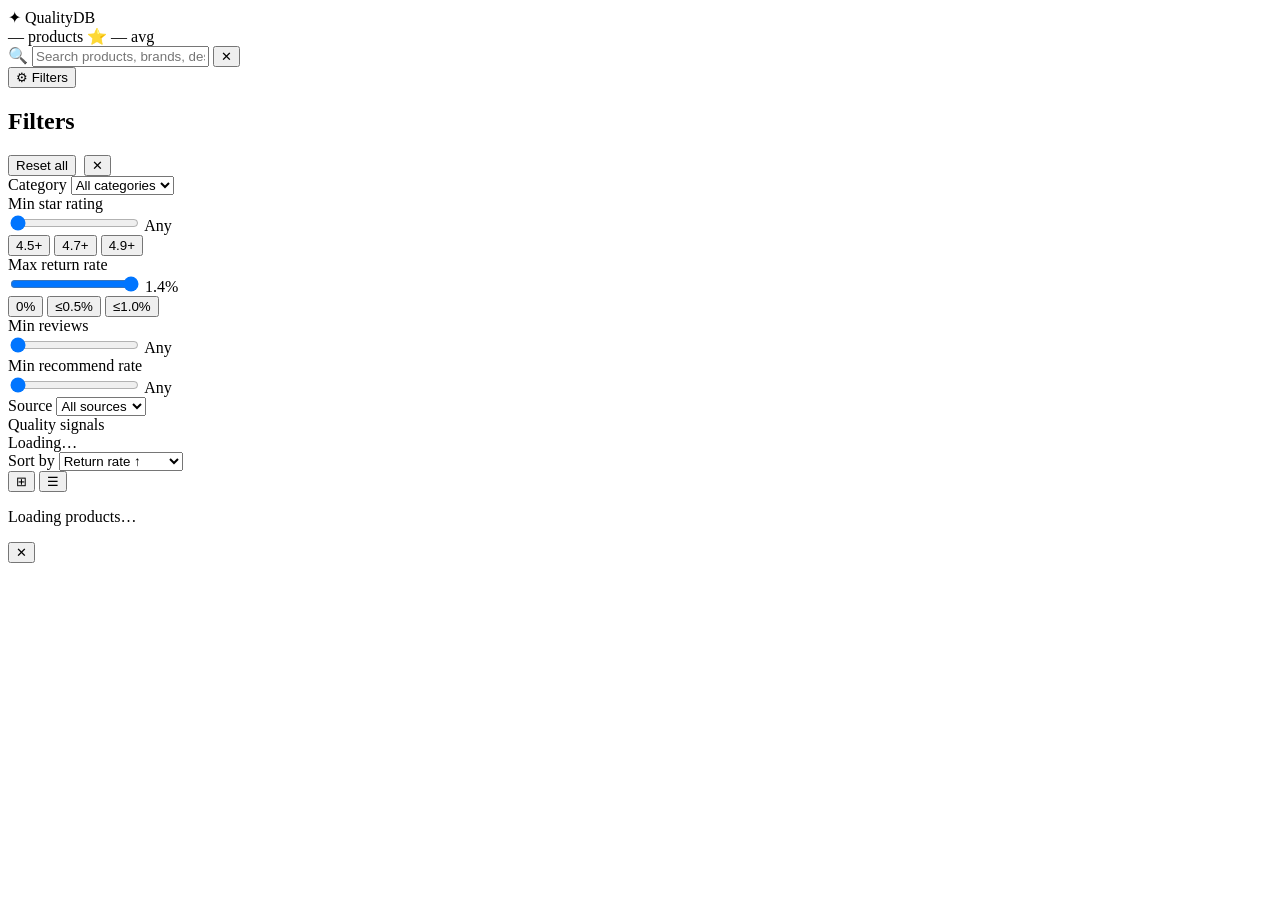
==== QualityDB/index.html @ 68bbfe23 "Add files via upload" ====
<!DOCTYPE html>
<html lang="en">
<head>
  <meta charset="UTF-8" />
  <meta name="viewport" content="width=device-width, initial-scale=1.0"/>
  <title>Quality Product Database</title>
  <link rel="preconnect" href="https://fonts.googleapis.com">
  <link href="https://fonts.googleapis.com/css2?family=Inter:wght@300;400;500;600;700&display=swap" rel="stylesheet">
  <link rel="stylesheet" href="/static/style.css" />
</head>
<body>

<!-- HEADER -->
<header class="header">
  <div class="header-inner">
    <div class="logo">
      <span class="logo-icon">✦</span>
      <span class="logo-text">QualityDB</span>
    </div>
    <div class="header-stats" id="header-stats">
      <span class="stat-pill"><span id="stat-total">—</span> products</span>
      <span class="stat-pill">⭐ <span id="stat-stars">—</span> avg</span>
    </div>
  </div>
</header>

<!-- SEARCH BAR -->
<div class="search-section">
  <div class="search-wrap">
    <div class="search-box">
      <span class="search-icon">🔍</span>
      <input type="text" id="search-input" placeholder="Search products, brands, descriptions…" autocomplete="off" />
      <button class="search-clear" id="search-clear" title="Clear">✕</button>
    </div>
  </div>
</div>

<!-- MOBILE FILTER TOGGLE -->
<button class="mobile-filter-btn" id="mobile-filter-btn">
  <span>⚙</span> Filters
</button>

<!-- SIDEBAR BACKDROP (mobile) -->
<div class="sidebar-backdrop" id="sidebar-backdrop"></div>

<!-- MAIN LAYOUT -->
<div class="layout">

  <!-- SIDEBAR FILTERS -->
  <aside class="sidebar" id="sidebar">
    <div class="sidebar-header">
      <h2>Filters</h2>
      <div style="display:flex;gap:8px;align-items:center;">
        <button class="reset-btn" id="reset-filters">Reset all</button>
        <button class="sidebar-close-btn" id="sidebar-close">✕</button>
      </div>
    </div>

    <!-- Main Category -->
    <div class="filter-group">
      <label class="filter-label">Category</label>
      <select id="filter-main-category" class="filter-select">
        <option value="">All categories</option>
        <!-- populated by JS via /api/categories -->
      </select>
    </div>

    <!-- Subcategory (shown only when a main category is selected) -->
    <div class="filter-group" id="sub-category-group" style="display:none;">
      <label class="filter-label">Subcategory</label>
      <select id="filter-category" class="filter-select">
        <option value="">All subcategories</option>
        <!-- populated by JS based on main category selection -->
      </select>
    </div>

    <!-- Min Stars -->
    <div class="filter-group">
      <label class="filter-label">Min star rating</label>
      <div class="range-row">
        <input type="range" id="filter-stars" min="0" max="5" step="0.1" value="0" />
        <span class="range-value" id="stars-val">Any</span>
      </div>
      <div class="star-quick">
        <button class="star-btn" data-val="4.5">4.5+</button>
        <button class="star-btn" data-val="4.7">4.7+</button>
        <button class="star-btn" data-val="4.9">4.9+</button>
      </div>
    </div>

    <!-- Max Return Rate -->
    <div class="filter-group">
      <label class="filter-label">Max return rate</label>
      <div class="range-row">
        <input type="range" id="filter-return" min="0" max="1.4" step="0.1" value="1.4" />
        <span class="range-value" id="return-val">1.4%</span>
      </div>
      <div class="star-quick">
        <button class="star-btn" data-return="0">0%</button>
        <button class="star-btn" data-return="0.5">≤0.5%</button>
        <button class="star-btn" data-return="1.0">≤1.0%</button>
      </div>
    </div>

    <!-- Min Reviews -->
    <div class="filter-group">
      <label class="filter-label">Min reviews</label>
      <div class="range-row">
        <input type="range" id="filter-reviews" min="0" max="500" step="5" value="0" />
        <span class="range-value" id="reviews-val">Any</span>
      </div>
    </div>

    <!-- Min Recommend Rate -->
    <div class="filter-group">
      <label class="filter-label">Min recommend rate</label>
      <div class="range-row">
        <input type="range" id="filter-recommend" min="0" max="100" step="1" value="0" />
        <span class="range-value" id="recommend-val">Any</span>
      </div>
    </div>

    <!-- Source -->
    <div class="filter-group">
      <label class="filter-label">Source</label>
      <select id="filter-source" class="filter-select">
        <option value="">All sources</option>
        <option value="alza">Alza.cz</option>
        <option value="heureka">Heureka.cz</option>
        <option value="zbozi">Zbozi.cz</option>
        <option value="amazon">Amazon.de</option>
      </select>
    </div>

    <!-- Quality keywords -->
    <div class="filter-group">
      <label class="filter-label">Quality signals</label>
      <div class="kw-filter-pills" id="kw-filter-pills">
        <!-- populated by JS -->
      </div>
    </div>
  </aside>

  <!-- MAIN CONTENT -->
  <main class="main-content">

    <!-- TOOLBAR -->
    <div class="toolbar">
      <div class="results-info" id="results-info">Loading…</div>
      <div class="toolbar-right">
        <label class="sort-label">Sort by</label>
        <select id="sort-by" class="filter-select sort-select">
          <option value="ReturnRate_pct">Return rate ↑</option>
          <option value="AvgStarRating_desc">Stars ↓</option>
          <option value="RecommendRate_pct_desc">Recommend % ↓</option>
          <option value="ReviewsCount_desc">Most reviews</option>
          <option value="Price_CZK">Price ↑</option>
          <option value="Price_CZK_desc">Price ↓</option>
          <option value="Name">Name A–Z</option>
        </select>
        <div class="view-toggle">
          <button class="view-btn active" id="view-grid" title="Grid view">⊞</button>
          <button class="view-btn" id="view-list" title="List view">☰</button>
        </div>
      </div>
    </div>

    <!-- PRODUCT GRID -->
    <div class="product-grid" id="product-grid">
      <div class="loading-state">
        <div class="spinner"></div>
        <p>Loading products…</p>
      </div>
    </div>

    <!-- PAGINATION -->
    <div class="pagination" id="pagination"></div>

  </main>
</div>

<!-- PRODUCT DETAIL MODAL -->
<div class="modal-overlay" id="modal-overlay">
  <div class="modal" id="modal">
    <button class="modal-close" id="modal-close">✕</button>
    <div class="modal-content" id="modal-content"></div>
  </div>
</div>

<script src="/static/app.js"></script>
</body>
</html>
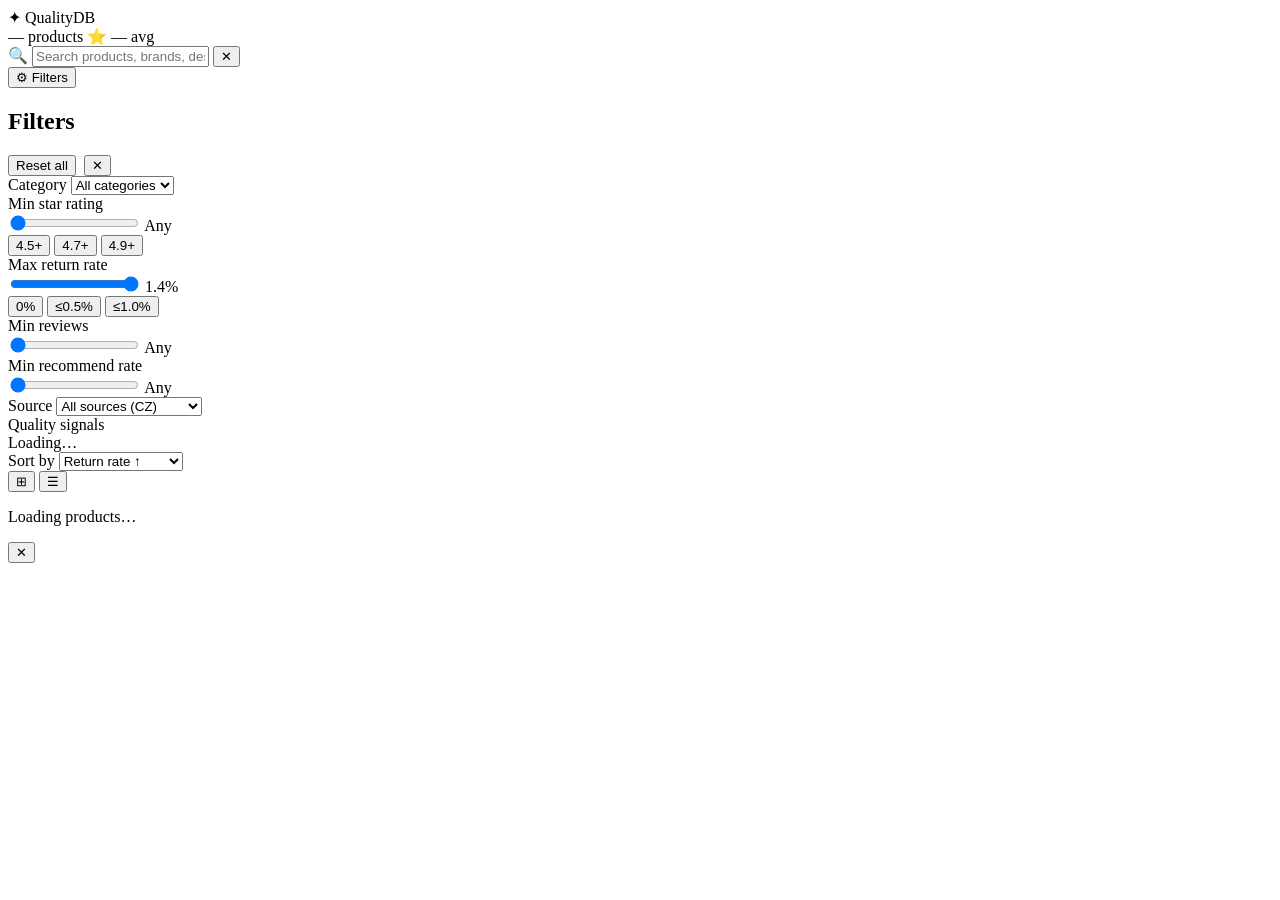
==== commit abc3edaf: "Initial commit - QualityDB with Amazon US data" ====
--- a/QualityDB/index.html
+++ b/QualityDB/index.html
@@ -124,11 +124,22 @@
     <div class="filter-group">
       <label class="filter-label">Source</label>
       <select id="filter-source" class="filter-select">
-        <option value="">All sources</option>
-        <option value="alza">Alza.cz</option>
-        <option value="heureka">Heureka.cz</option>
-        <option value="zbozi">Zbozi.cz</option>
-        <option value="amazon">Amazon.de</option>
+        <option value="">All sources (CZ)</option>
+        <optgroup label="🇨🇿 Czech Republic">
+          <option value="alza">Alza.cz</option>
+          <option value="heureka">Heureka.cz</option>
+          <option value="zbozi">Zbozi.cz</option>
+          <option value="dtest">D-test.cz</option>
+          <option value="datart">Datart.cz</option>
+        </optgroup>
+        <optgroup label="🇩🇪 Germany">
+          <option value="warentest">Stiftung Warentest</option>
+          <option value="otto">Otto.de</option>
+          <option value="amazon">Amazon.de</option>
+        </optgroup>
+        <optgroup label="🇵🇱 Poland">
+          <option value="ceneo">Ceneo.pl</option>
+        </optgroup>
       </select>
     </div>
 
